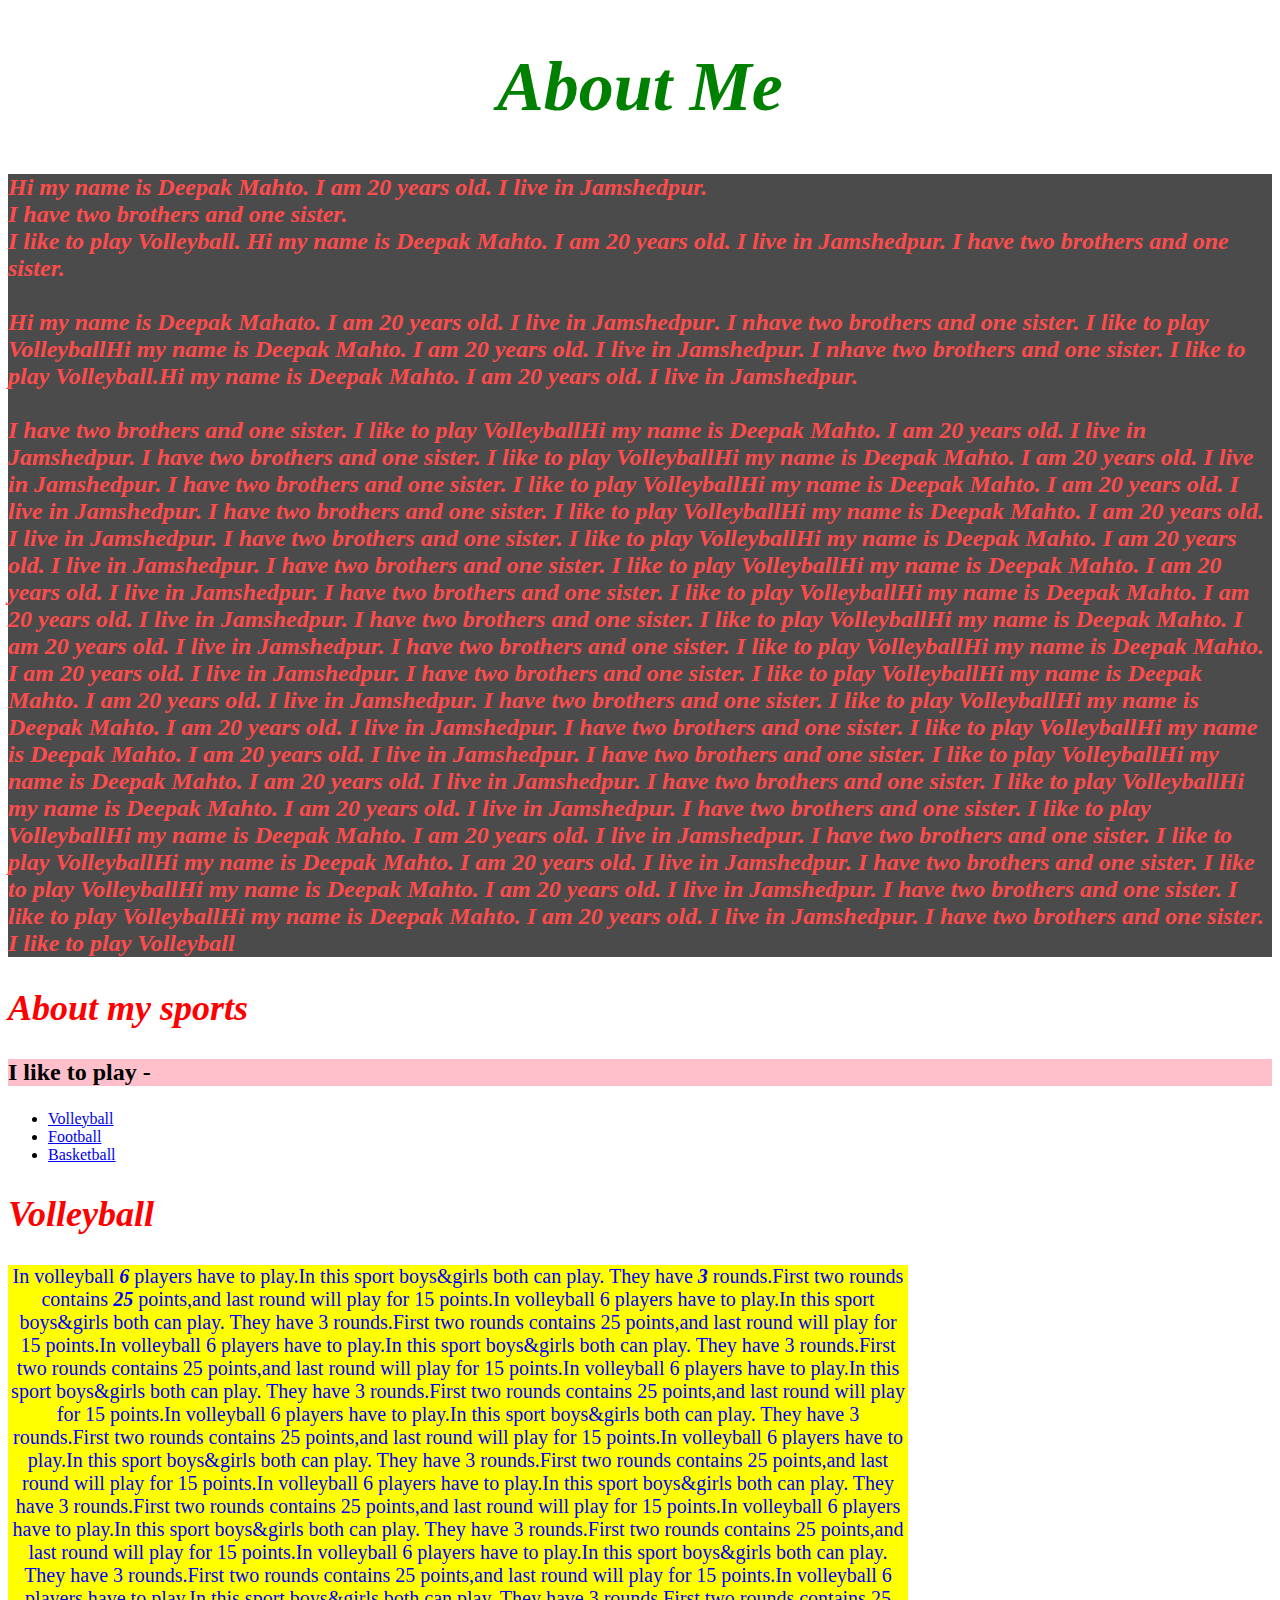
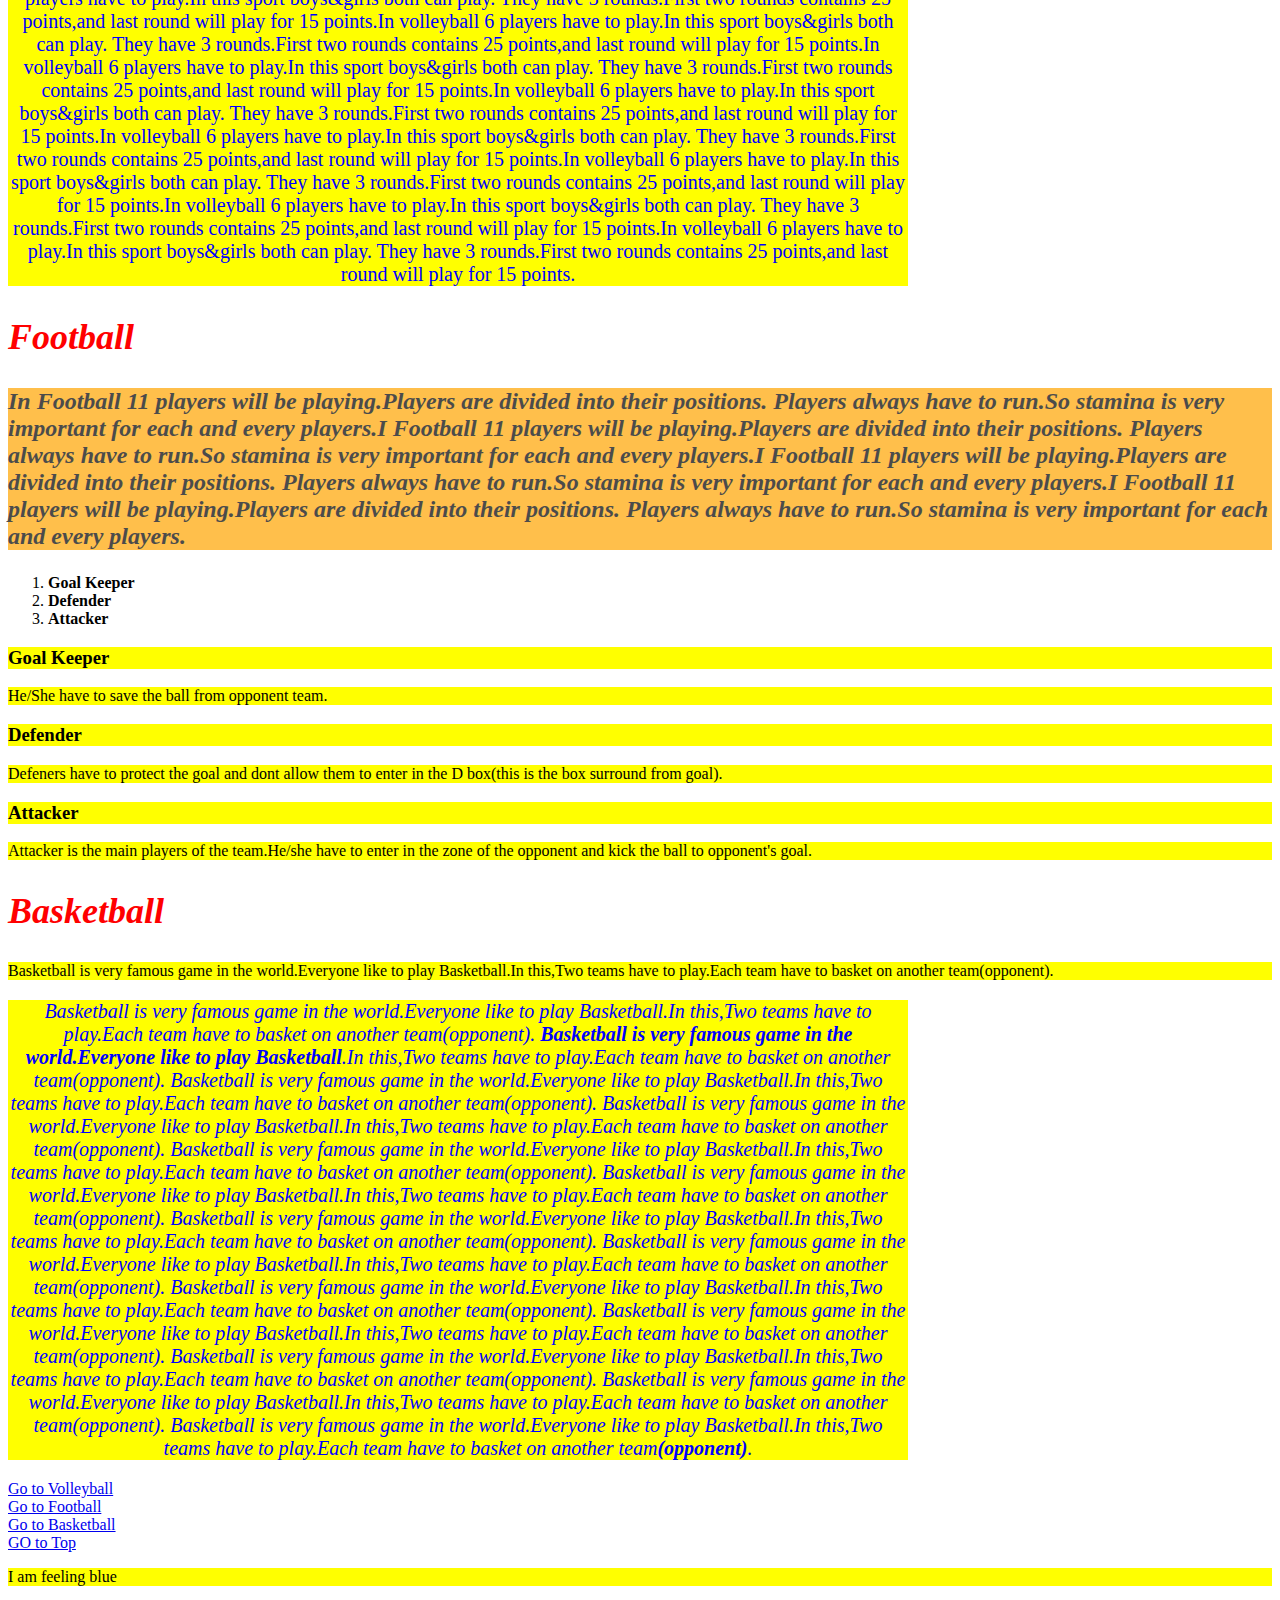
==== site/deep.html @ 70415308 "added css" ====
<!Doctype Html >
<html>
<head>
<title>
Deepak.html.com	
</title>
<head>
<style>
p.big{
  color:blue;
  font-size:20px;
  width:900px;
  text-align:center;
}
h1{
   color:green;
   font-size:70px;
   text-align:center;
}
h2{
   color:red;
   font-size:36px;
}
.highlight{
	font-style:italic;
   font-size:24px;
   font-weight:bold;
   background-color:orange;
   opacity:.7

}
#mainpoint{
   font-size:24px;
   font-weight: bold;
   background: pink;
}
.highlight.mainpoint {
	background-color:black;
}
strong{
   color:;
}
h3{
	font:red;
   background-color:yellow;
   }
   p{
   	background-color:yellow;
   }
   article p{
   	color:red;
 }
</style>	
</head>

	<h1 id="Top"><em>About Me</em></a></h1>
<body>
<article>
<p class="highlight mainpoint">Hi my name is Deepak Mahto. I am 20 years old. I live in Jamshedpur.<br>
I have two brothers and one sister. <br> I like to play Volleyball. 

 Hi my name is Deepak Mahto. I am 20 years old. I live in Jamshedpur.
I have two brothers and one sister. 
<br><br>
Hi my name is <em><strong>Deepak Mahato</strong></em>. I am 20 years old. I live in <em><strong>Jamshedpur</strong></em>.
I nhave two brothers and one sister. I like to play VolleyballHi my name is Deepak Mahto. I am 20 years old. I live in Jamshedpur.
I nhave two brothers and one sister. I like to play <em><strong>Volleyball</strong></em>.Hi my name is Deepak Mahto. I am 20 years old. I live in Jamshedpur.<br><br>
I have two brothers and one sister. I like to play VolleyballHi my name is Deepak Mahto. I am 20 years old. I live in Jamshedpur.
I have two brothers and one sister. I like to play VolleyballHi my name is Deepak Mahto. I am 20 years old. I live in Jamshedpur.
I have two brothers and one sister. I like to play VolleyballHi my name is Deepak Mahto. I am 20 years old. I live in Jamshedpur.
I have two brothers and one sister. I like to play VolleyballHi my name is Deepak Mahto. I am 20 years old. I live in Jamshedpur.
I have two brothers and one sister. I like to play VolleyballHi my name is Deepak Mahto. I am 20 years old. I live in Jamshedpur.
I have two brothers and one sister. I like to play VolleyballHi my name is Deepak Mahto. I am 20 years old. I live in Jamshedpur.
I have two brothers and one sister. I like to play VolleyballHi my name is Deepak Mahto. I am 20 years old. I live in Jamshedpur.
I have two brothers and one sister. I like to play VolleyballHi my name is Deepak Mahto. I am 20 years old. I live in Jamshedpur.
I have two brothers and one sister. I like to play VolleyballHi my name is Deepak Mahto. I am 20 years old. I live in Jamshedpur.
I have two brothers and one sister. I like to play VolleyballHi my name is Deepak Mahto. I am 20 years old. I live in Jamshedpur.
I have two brothers and one sister. I like to play VolleyballHi my name is Deepak Mahto. I am 20 years old. I live in Jamshedpur.
I have two brothers and one sister. I like to play VolleyballHi my name is Deepak Mahto. I am 20 years old. I live in Jamshedpur.
I have two brothers and one sister. I like to play VolleyballHi my name is Deepak Mahto. I am 20 years old. I live in Jamshedpur.
I have two brothers and one sister. I like to play VolleyballHi my name is Deepak Mahto. I am 20 years old. I live in Jamshedpur.
I have two brothers and one sister. I like to play VolleyballHi my name is Deepak Mahto. I am 20 years old. I live in Jamshedpur.
I have two brothers and one sister. I like to play VolleyballHi my name is Deepak Mahto. I am 20 years old. I live in Jamshedpur.
I have two brothers and one sister. I like to play VolleyballHi my name is Deepak Mahto. I am 20 years old. I live in Jamshedpur.
I have two brothers and one sister. I like to play VolleyballHi my name is Deepak Mahto. I am 20 years old. I live in Jamshedpur.
I have two brothers and one sister. I like to play Volleyball

</p> </article>
<h2><em>About my sports</em></h2>
<p id="mainpoint">I like to play -
	<ul>
		<li><a href="#Volleyball">Volleyball</a></li>
		<li><a href="#Football">Football</a></li>
		<li><a href="#Basketball">Basketball</a></li>
	</ul>
</p>
<h2 id="Volleyball"><em>Volleyball</em></h2>
<p class="big">
	In volleyball <em><strong>6</strong></em> players have to play.In this sport boys&girls both can play.
	They have <em><strong>3</strong></em> rounds.First two rounds contains <em><strong>25</strong></em> points,and last round will play 
	for 15 points.In volleyball 6 players have to play.In this sport boys&girls both can play.
	They have 3 rounds.First two rounds contains 25 points,and last round will play 
	for 15 points.In volleyball 6 players have to play.In this sport boys&girls both can play.
	They have 3 rounds.First two rounds contains 25 points,and last round will play 
	for 15 points.In volleyball 6 players have to play.In this sport boys&girls both can play.
	They have 3 rounds.First two rounds contains 25 points,and last round will play 
	for 15 points.In volleyball 6 players have to play.In this sport boys&girls both can play.
	They have 3 rounds.First two rounds contains 25 points,and last round will play 
	for 15 points.In volleyball 6 players have to play.In this sport boys&girls both can play.
	They have 3 rounds.First two rounds contains 25 points,and last round will play 
	for 15 points.In volleyball 6 players have to play.In this sport boys&girls both can play.
	They have 3 rounds.First two rounds contains 25 points,and last round will play 
	for 15 points.In volleyball 6 players have to play.In this sport boys&girls both can play.
	They have 3 rounds.First two rounds contains 25 points,and last round will play 
	for 15 points.In volleyball 6 players have to play.In this sport boys&girls both can play.
	They have 3 rounds.First two rounds contains 25 points,and last round will play 
	for 15 points.In volleyball 6 players have to play.In this sport boys&girls both can play.
	They have 3 rounds.First two rounds contains 25 points,and last round will play 
	for 15 points.In volleyball 6 players have to play.In this sport boys&girls both can play.
	They have 3 rounds.First two rounds contains 25 points,and last round will play 
	for 15 points.In volleyball 6 players have to play.In this sport boys&girls both can play.
	They have 3 rounds.First two rounds contains 25 points,and last round will play 
	for 15 points.In volleyball 6 players have to play.In this sport boys&girls both can play.
	They have 3 rounds.First two rounds contains 25 points,and last round will play 
	for 15 points.In volleyball 6 players have to play.In this sport boys&girls both can play.
	They have 3 rounds.First two rounds contains 25 points,and last round will play 
	for 15 points.In volleyball 6 players have to play.In this sport boys&girls both can play.
	They have 3 rounds.First two rounds contains 25 points,and last round will play 
	for 15 points.In volleyball 6 players have to play.In this sport boys&girls both can play.
	They have 3 rounds.First two rounds contains 25 points,and last round will play 
	for 15 points.In volleyball 6 players have to play.In this sport boys&girls both can play.
	They have 3 rounds.First two rounds contains 25 points,and last round will play 
	for 15 points.
</p>

<h2 id="Football"><em>Football</em></h2>
<p class="highlight ">
	In Football 11 players will be playing.Players are divided into their positions.
	Players always have to run.So stamina is very important for each and every players.I Football 11 players will be playing.Players are divided into their positions.
	Players always have to run.So stamina is very important for each and every players.I Football 11 players will be playing.Players are divided into their positions.
	Players always have to run.So stamina is very important for each and every players.I Football 11 players will be playing.Players are divided into their positions.
	Players always have to run.So stamina is very important for each and every players.</p>
	
	<p><ol>
		<li><strong>Goal Keeper</strong></li>
		<li><strong>Defender</strong></li>
		<li><strong>Attacker</strong></li>
	</ol></p>

	<h3>Goal Keeper</h3>
    <p>
	He/She have to save the ball from opponent team.</p>
	<h3>Defender</h3>
	<p>
	Defeners have to protect the goal and dont allow them to enter in the 
	D box(this is the box surround from goal).</p>
	<h3>Attacker</h3>
	<p>
	Attacker is the main players of the team.He/she have to enter in the 
	zone of the opponent and kick the ball to opponent's goal.</p>


<h2 id="Basketball"><em>Basketball</em></h2>
<p class="bigs">
	Basketball is very famous game in the world.Everyone like to play 
	Basketball.In this,Two teams have to play.Each team have to basket 
	on another team(opponent).
</p>
<article>
<p class="big"><em>Basketball is very famous game in the world.Everyone like to play 
	Basketball.In this,Two teams have to play.Each team have to basket 
	on another team(opponent).	<strong>Basketball is very famous game in the world.Everyone like to play 
	Basketball</strong>.In this,Two teams have to play.Each team have to basket 
	on another team(opponent).	Basketball is very famous game in the world.Everyone like to play 
	Basketball.In this,Two teams have to play.Each team have to basket 
	on another team(opponent).	Basketball is very famous game in the world.Everyone like to play 
	Basketball.In this,Two teams have to play.Each team have to basket 
	on another team(opponent).	Basketball is very famous game in the world.Everyone like to play 
	Basketball.In this,Two teams have to play.Each team have to basket 
	on another team(opponent).	Basketball is very famous game in the world.Everyone like to play 
	Basketball.In this,Two teams have to play.Each team have to basket 
	on another team(opponent).	Basketball is very famous game in the world.Everyone like to play 
	Basketball.In this,Two teams have to play.Each team have to basket 
	on another team(opponent).	Basketball is very famous game in the world.Everyone like to play 
	Basketball.In this,Two teams have to play.Each team have to basket 
	on another team(opponent).	Basketball is very famous game in the world.Everyone like to play 
	Basketball.In this,Two teams have to play.Each team have to basket 
	on another team(opponent).	Basketball is very famous game in the world.Everyone like to play 
	Basketball.In this,Two teams have to play.Each team have to basket 
	on another team(opponent).	Basketball is very famous game in the world.Everyone like to play 
	Basketball.In this,Two teams have to play.Each team have to basket 
	on another team(opponent).	Basketball is very famous game in the world.Everyone like to play 
	Basketball.In this,Two teams have to play.Each team have to basket 
	on another team(opponent).	Basketball is very famous game in the world.Everyone like to play 
	Basketball.In this,Two teams have to play.Each team have to basket 
	on another team<strong>(opponent)</strong>.</em></p></article>
<footer id="#footer">
<a href="#Volleyball">Go to Volleyball</a><br>
<a href="#Football">Go to Football</a><br>
<a href="#Basketball">Go to Basketball</a><br>
<a href="#Top">GO to Top</a>
</footer>
<div>
	<p>I am feeling blue</p>
</div>
</body>
</html>
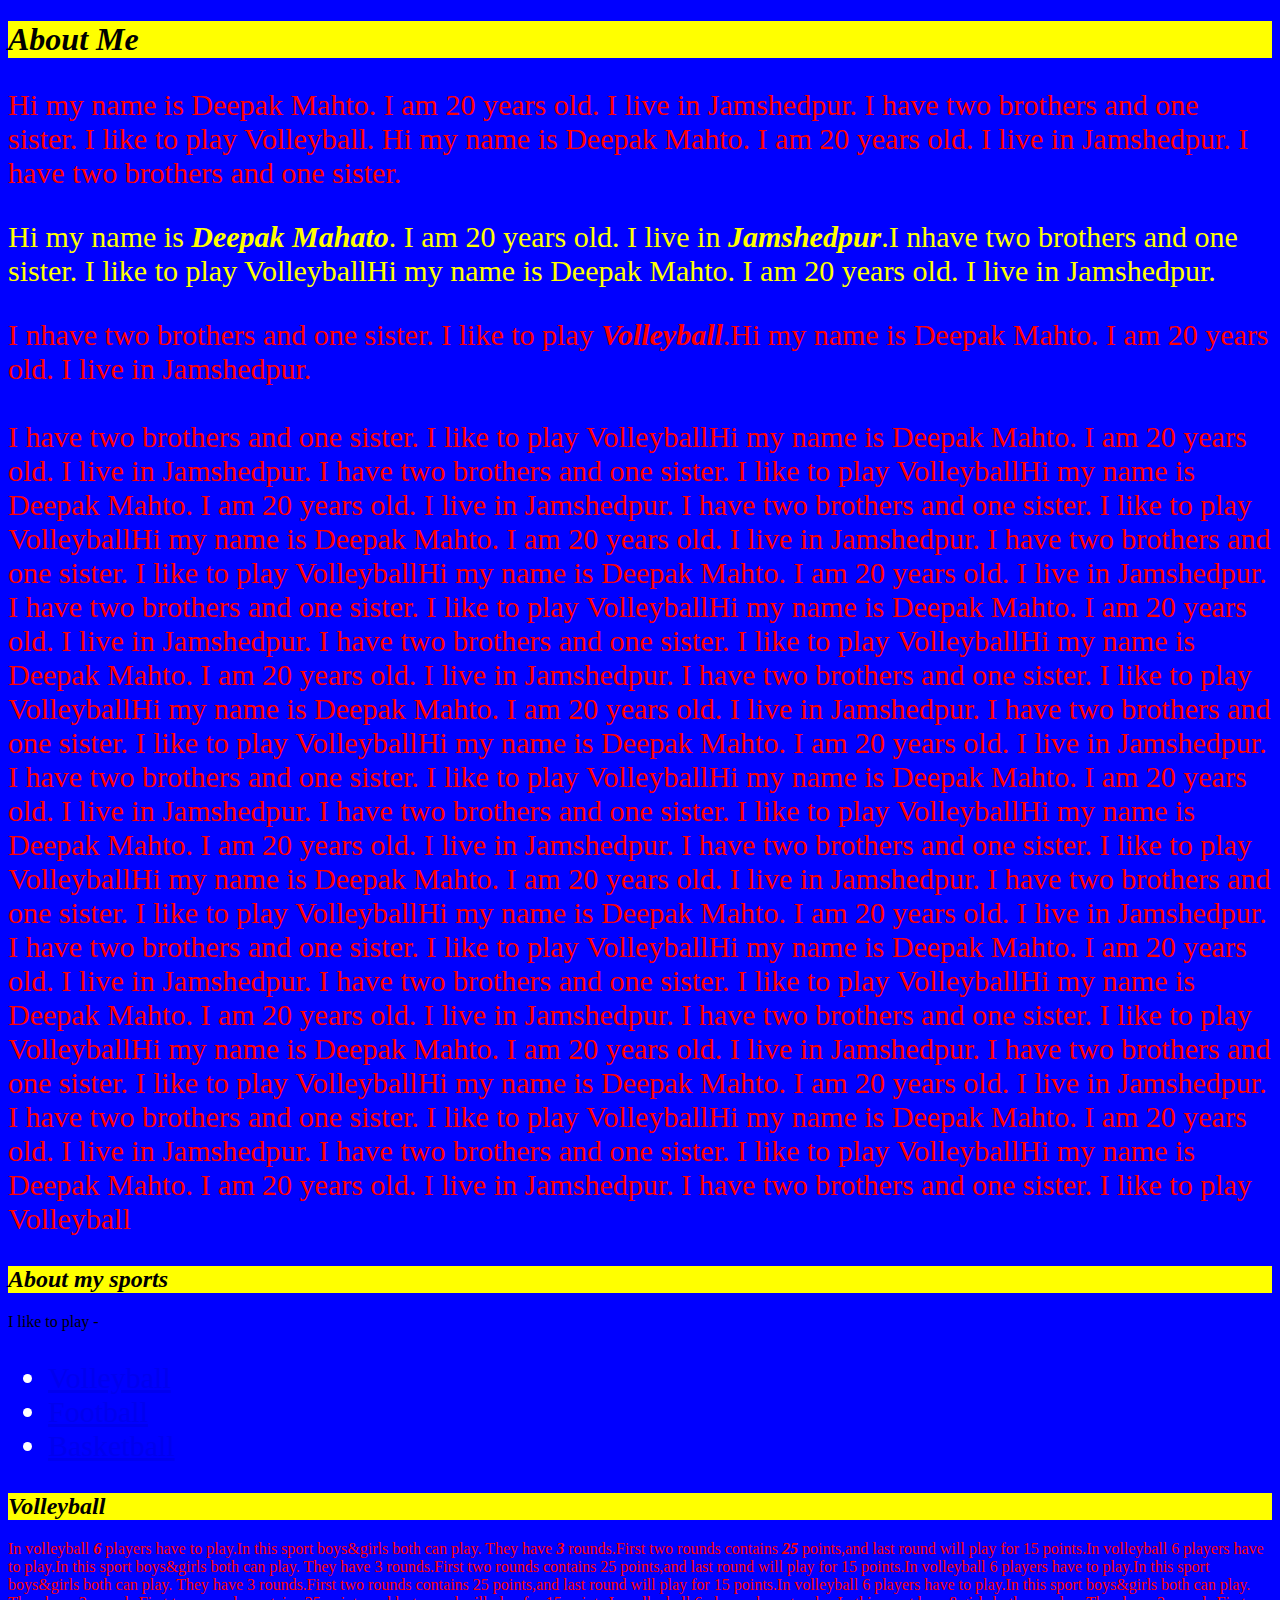
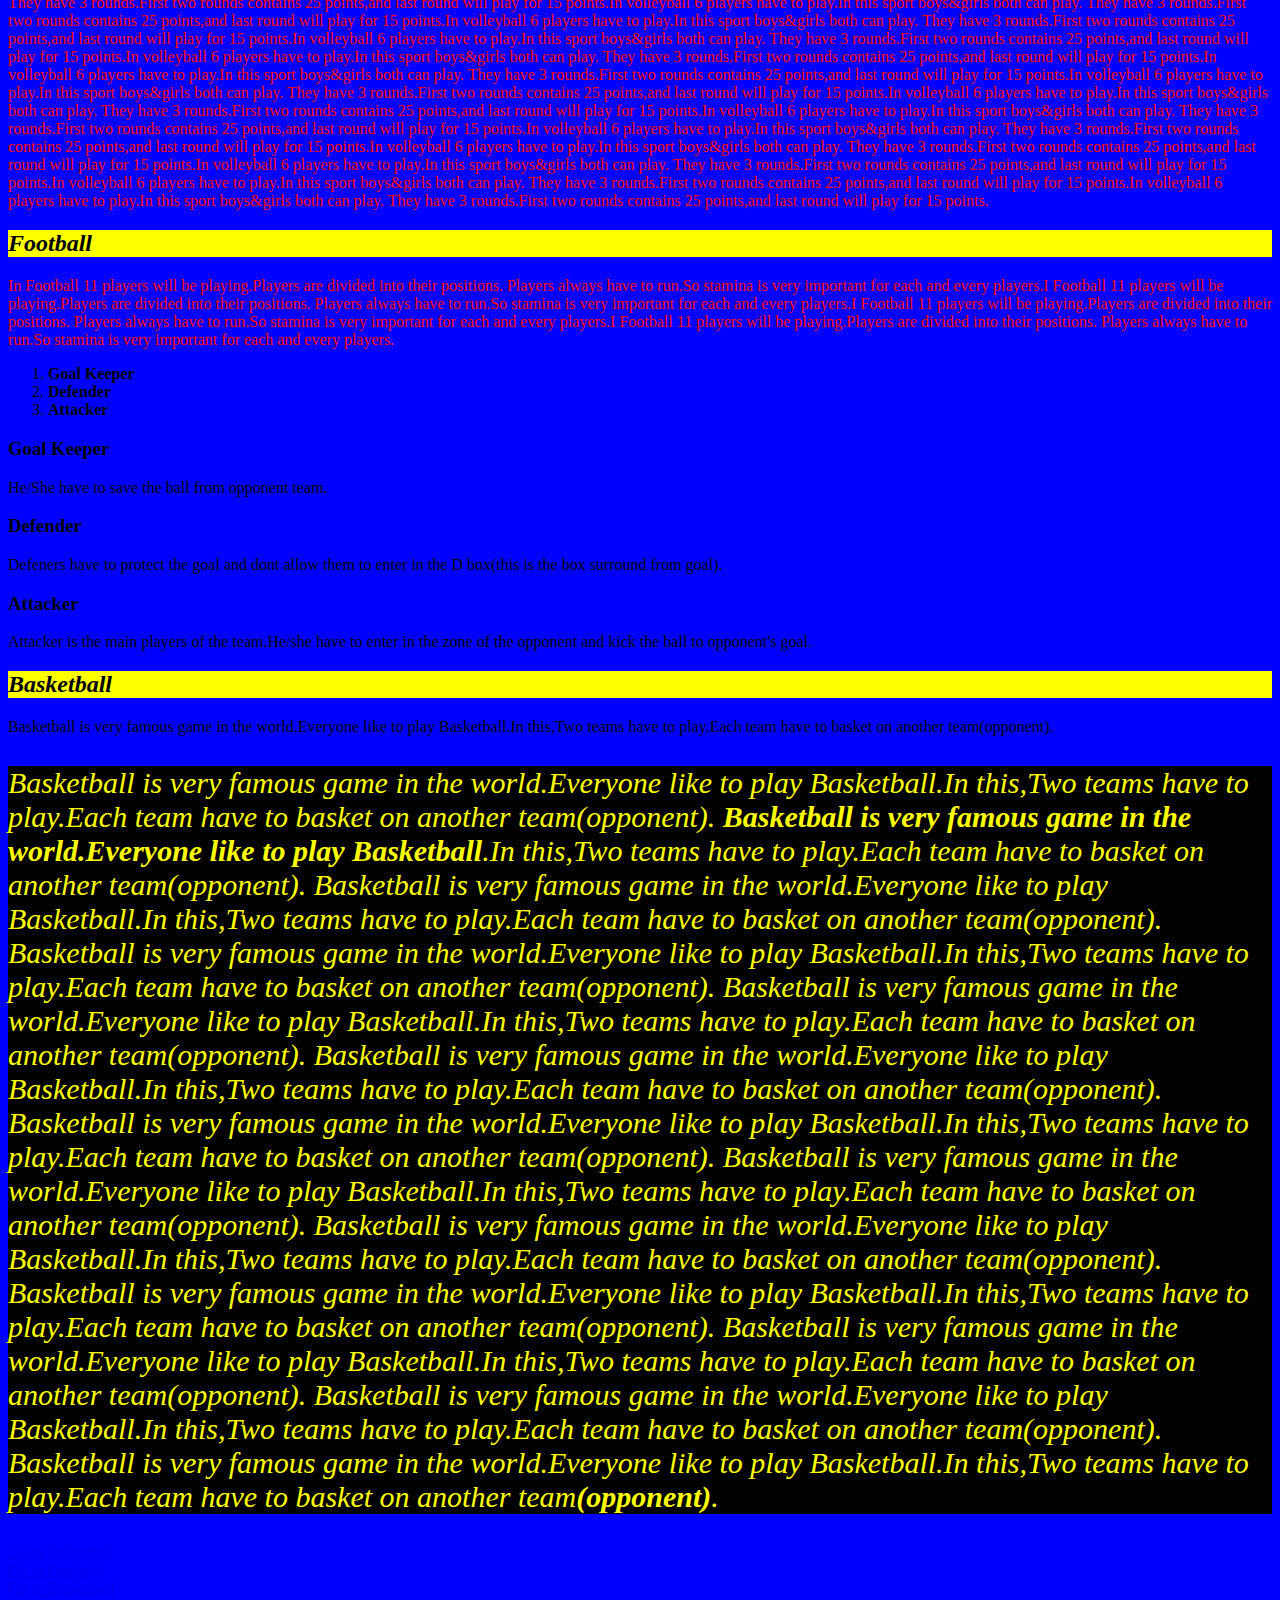
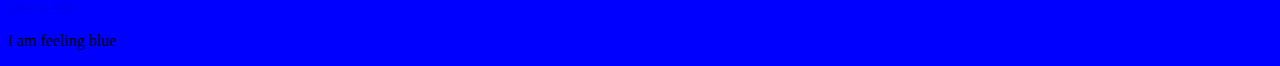
==== commit 7d3d9ebb: "before bootstrap" ====
--- a/site/deep.html
+++ b/site/deep.html
@@ -1,69 +1,24 @@
-<!Doctype Html >
+<!doctype html>
 <html>
+
 <head>
-<title>
-Deepak.html.com	
-</title>
-<head>
-<style>
-p.big{
-  color:blue;
-  font-size:20px;
-  width:900px;
-  text-align:center;
-}
-h1{
-   color:green;
-   font-size:70px;
-   text-align:center;
-}
-h2{
-   color:red;
-   font-size:36px;
-}
-.highlight{
-	font-style:italic;
-   font-size:24px;
-   font-weight:bold;
-   background-color:orange;
-   opacity:.7
 
-}
-#mainpoint{
-   font-size:24px;
-   font-weight: bold;
-   background: pink;
-}
-.highlight.mainpoint {
-	background-color:black;
-}
-strong{
-   color:;
-}
-h3{
-	font:red;
-   background-color:yellow;
-   }
-   p{
-   	background-color:yellow;
-   }
-   article p{
-   	color:red;
- }
-</style>	
+<title>Deepak.com</title>
+<link rel="stylesheet" href="exteral.css" />
 </head>
 
-	<h1 id="Top"><em>About Me</em></a></h1>
+	
 <body>
+<h1 id="Top"><em>About Me</em></a></h1>
 <article>
-<p class="highlight mainpoint">Hi my name is Deepak Mahto. I am 20 years old. I live in Jamshedpur.<br>
-I have two brothers and one sister. <br> I like to play Volleyball. 
+<p class="highlight mainpoint">Hi my name is Deepak Mahto. I am 20 years old. I live in Jamshedpur.
+I have two brothers and one sister. I like to play Volleyball. 
+ Hi my name is Deepak Mahto. I am 20 years old. I live in Jamshedpur.
+I have two brothers and one sister. </p>
 
- Hi my name is Deepak Mahto. I am 20 years old. I live in Jamshedpur.
-I have two brothers and one sister. 
-<br><br>
-Hi my name is <em><strong>Deepak Mahato</strong></em>. I am 20 years old. I live in <em><strong>Jamshedpur</strong></em>.
-I nhave two brothers and one sister. I like to play VolleyballHi my name is Deepak Mahto. I am 20 years old. I live in Jamshedpur.
+<p>Hi my name is <em><strong>Deepak Mahato</strong></em>. I am 20 years old. I live in <em><strong>Jamshedpur</strong></em>.I nhave two brothers and one sister. I like to play VolleyballHi my name is Deepak Mahto. I am 20 years old. I live in Jamshedpur.</p>
+
+<p id="qwer">
 I nhave two brothers and one sister. I like to play <em><strong>Volleyball</strong></em>.Hi my name is Deepak Mahto. I am 20 years old. I live in Jamshedpur.<br><br>
 I have two brothers and one sister. I like to play VolleyballHi my name is Deepak Mahto. I am 20 years old. I live in Jamshedpur.
 I have two brothers and one sister. I like to play VolleyballHi my name is Deepak Mahto. I am 20 years old. I live in Jamshedpur.
@@ -85,9 +40,11 @@
 I have two brothers and one sister. I like to play VolleyballHi my name is Deepak Mahto. I am 20 years old. I live in Jamshedpur.
 I have two brothers and one sister. I like to play Volleyball
 
-</p> </article>
+</p>
+
+</article>
 <h2><em>About my sports</em></h2>
-<p id="mainpoint">I like to play -
+<p>I like to play -
 	<ul>
 		<li><a href="#Volleyball">Volleyball</a></li>
 		<li><a href="#Football">Football</a></li>
@@ -167,7 +124,7 @@
 	on another team(opponent).
 </p>
 <article>
-<p class="big"><em>Basketball is very famous game in the world.Everyone like to play 
+<p id="mainpoint"><em>Basketball is very famous game in the world.Everyone like to play 
 	Basketball.In this,Two teams have to play.Each team have to basket 
 	on another team(opponent).	<strong>Basketball is very famous game in the world.Everyone like to play 
 	Basketball</strong>.In this,Two teams have to play.Each team have to basket 
--- a/site/exteral.css
+++ b/site/exteral.css
@@ -0,0 +1,32 @@
+
+body {
+	background-color: blue;
+}
+
+h1 {
+	background-color:yellow;
+}
+
+article {
+    color:yellow;
+    font-size: 30px;
+    font-family: cursive;
+}
+ #mainpoint{
+	background-color:black;
+}
+
+#qwer,.big,.highlight{
+	color:red;
+	font-size: 
+}
+
+h2 {
+    font-style: italic;
+    background-color: yellow;
+}
+ul{
+	color:#ffffff;
+   font-size:30px;
+   
+}